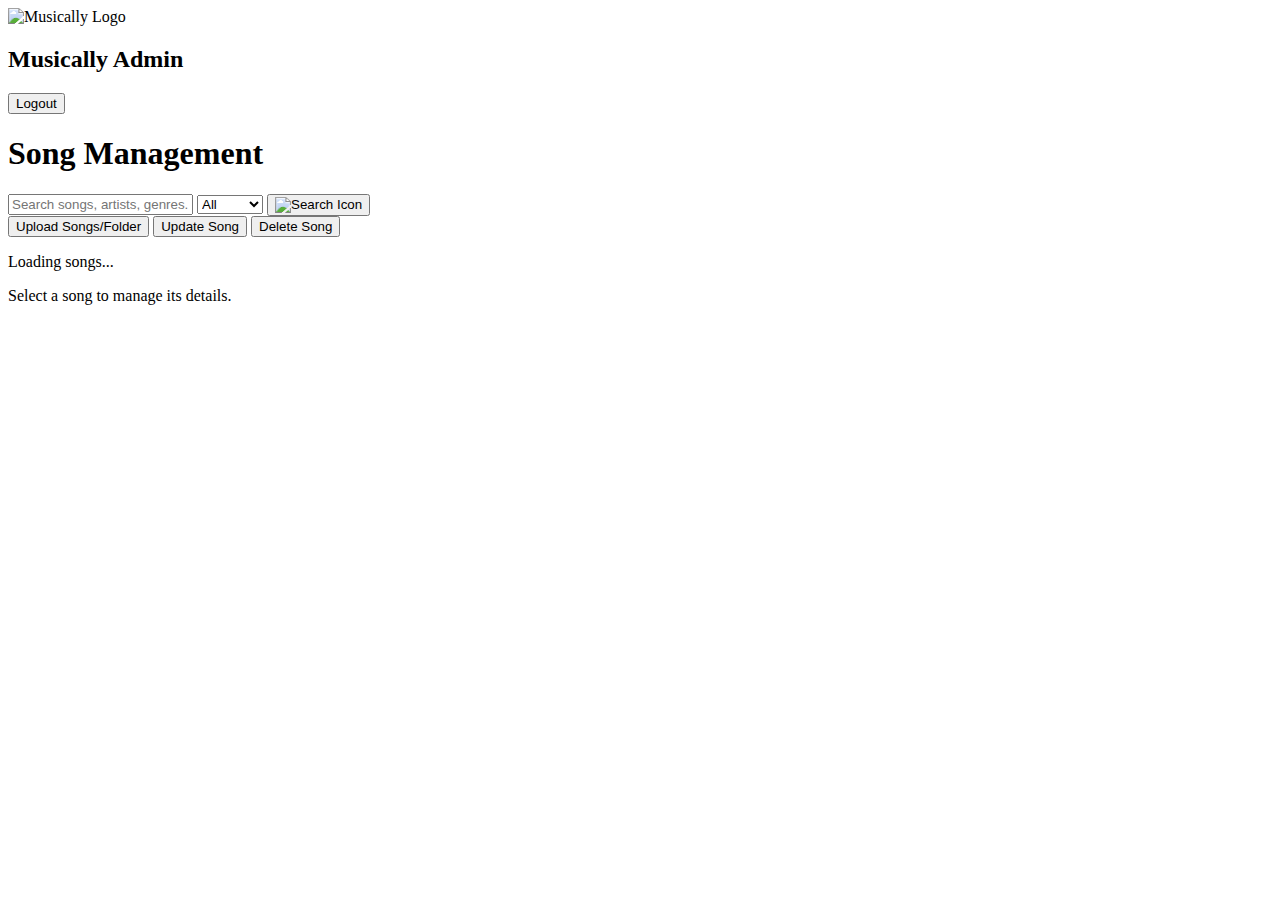
==== Project1FE/templates/admin.html @ bf16e126 "tách server fe, be, upload new songs" ====
<!-- admin.html -->
<!DOCTYPE html>
<html lang="en">
<head>
    <meta charset="UTF-8">
    <meta name="viewport" content="width=device-width, initial-scale=1.0">
    <title>Musically - Admin Dashboard</title>
    <link rel="shortcut icon" href="/static/favicon/Musically.svg" type="image/x-icon">
    <link rel="stylesheet" href="/static/css/admin.css">

</head>
<body>
<div class="dashboard-container">
    <!-- Sidebar -->
    <aside class="sidebar">
        <div class="sidebar-header">
            <div class="logo">
                <img src="/static/favicon/Musically.svg" alt="Musically Logo">
                <h2>Musically Admin</h2>
            </div>
        </div>

<!--        <nav class="sidebar-menu">-->
<!--            <ul class="menu">-->
<!--                <li class="menu-item active">-->
<!--                    <a href="#song-management">-->
<!--                        <i class="fas fa-music"></i>-->
<!--                        <span>Manage Songs</span>-->
<!--                    </a>-->
<!--                </li>-->
<!--            </ul>-->
<!--        </nav>-->

        <div class="sidebar-footer">
            <div class="user-profile">
                <div class="user-info">
                    <span class="user-name"></span>
                </div>
            </div>
            <button class="btn btn-logout" onclick="logout()" aria-label="Logout">
                <i class="fas fa-sign-out-alt"></i>
                Logout
            </button>
        </div>
    </aside>

    <!-- Main Content -->
    <main class="main-content">
        <header class="content-header">
            <div class="header-left">
                <h1>Song Management</h1>
            </div>
            <div class="header-right">
                <div class="search-container">
                    <div class="search-wrapper">
                        <input type="text" id="searchInput" placeholder="Search songs, artists, genres..." class="search-input">
                        <select id="searchFilter" class="search-filter">
                            <option value="all">All</option>
                            <option value="title">Songs</option>
                            <option value="artist">Artists</option>
                            <option value="genre">Genres</option>
                        </select>
                        <button class="search-button">
                            <img src="/static/img/Search.svg" alt="Search Icon">
                        </button>
                    </div>
                </div>
            </div>
        </header>

        <!-- Song Management Section -->
        <section id="song-management" class="content-section">
            <div class="song-management-controls">
                <button class="btn btn-primary" id="uploadSong">
                    <i class="fas fa-upload"></i> Upload Songs/Folder
                </button>
                <button class="btn btn-warning" id="updateSong">
                    <i class="fas fa-edit"></i> Update Song
                </button>
                <button class="btn btn-danger" id="deleteSong">
                    <i class="fas fa-trash"></i> Delete Song
                </button>
            </div>
            <div class="song-list" id="songList">
                <p>Loading songs...</p>
            </div>
            <div id="songManagementContent">
                <p>Select a song to manage its details.</p>
            </div>
        </section>
    </main>
</div>

<script src="/static/js/admin.js"></script>
</body>
</html>
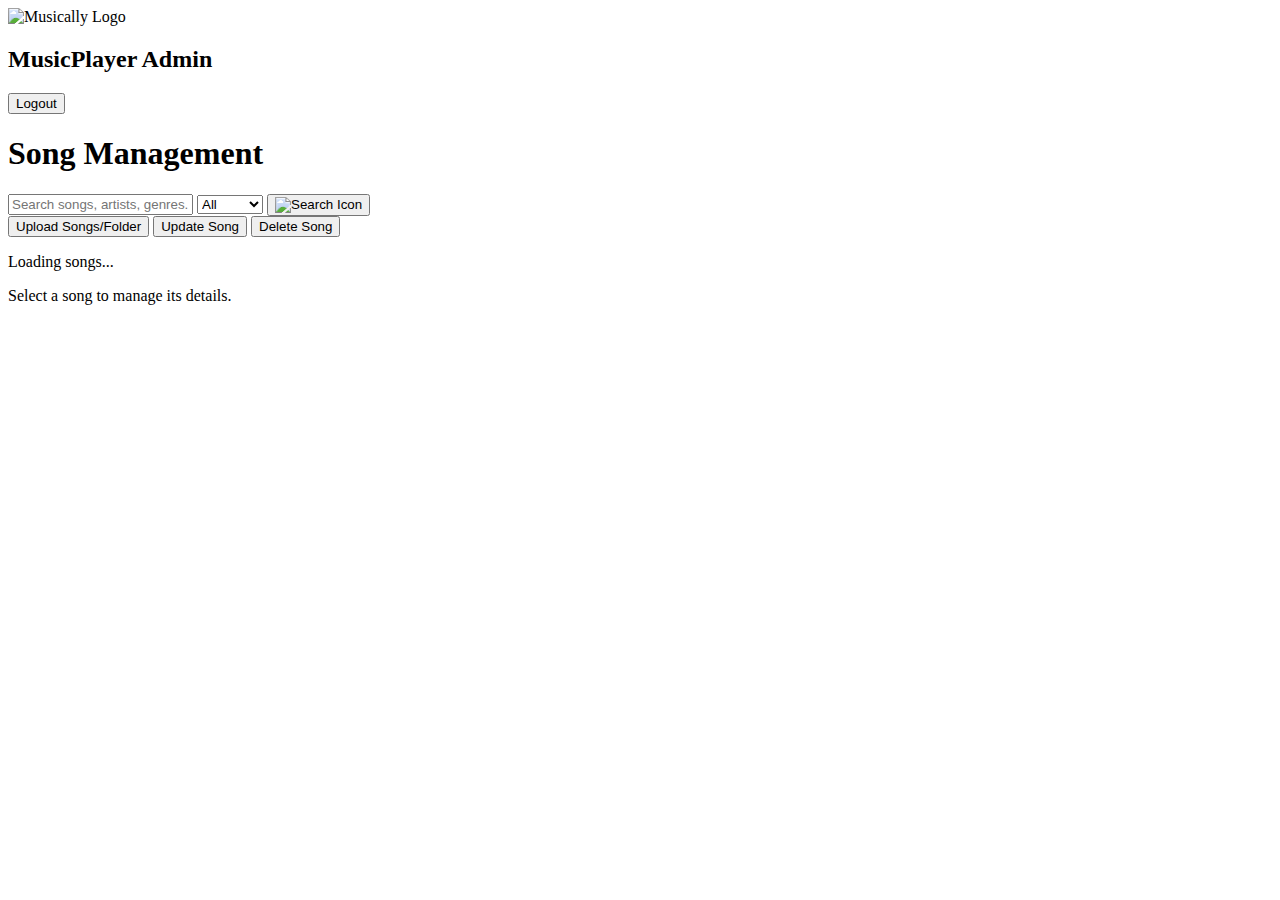
==== commit 0d9299f7: "clean code" ====
--- a/Project1FE/templates/admin.html
+++ b/Project1FE/templates/admin.html
@@ -4,7 +4,7 @@
 <head>
     <meta charset="UTF-8">
     <meta name="viewport" content="width=device-width, initial-scale=1.0">
-    <title>Musically - Admin Dashboard</title>
+    <title>MusicPlayer - Admin Dashboard</title>
     <link rel="shortcut icon" href="/static/favicon/Musically.svg" type="image/x-icon">
     <link rel="stylesheet" href="/static/css/admin.css">
 
@@ -16,7 +16,7 @@
         <div class="sidebar-header">
             <div class="logo">
                 <img src="/static/favicon/Musically.svg" alt="Musically Logo">
-                <h2>Musically Admin</h2>
+                <h2>MusicPlayer Admin</h2>
             </div>
         </div>
 
